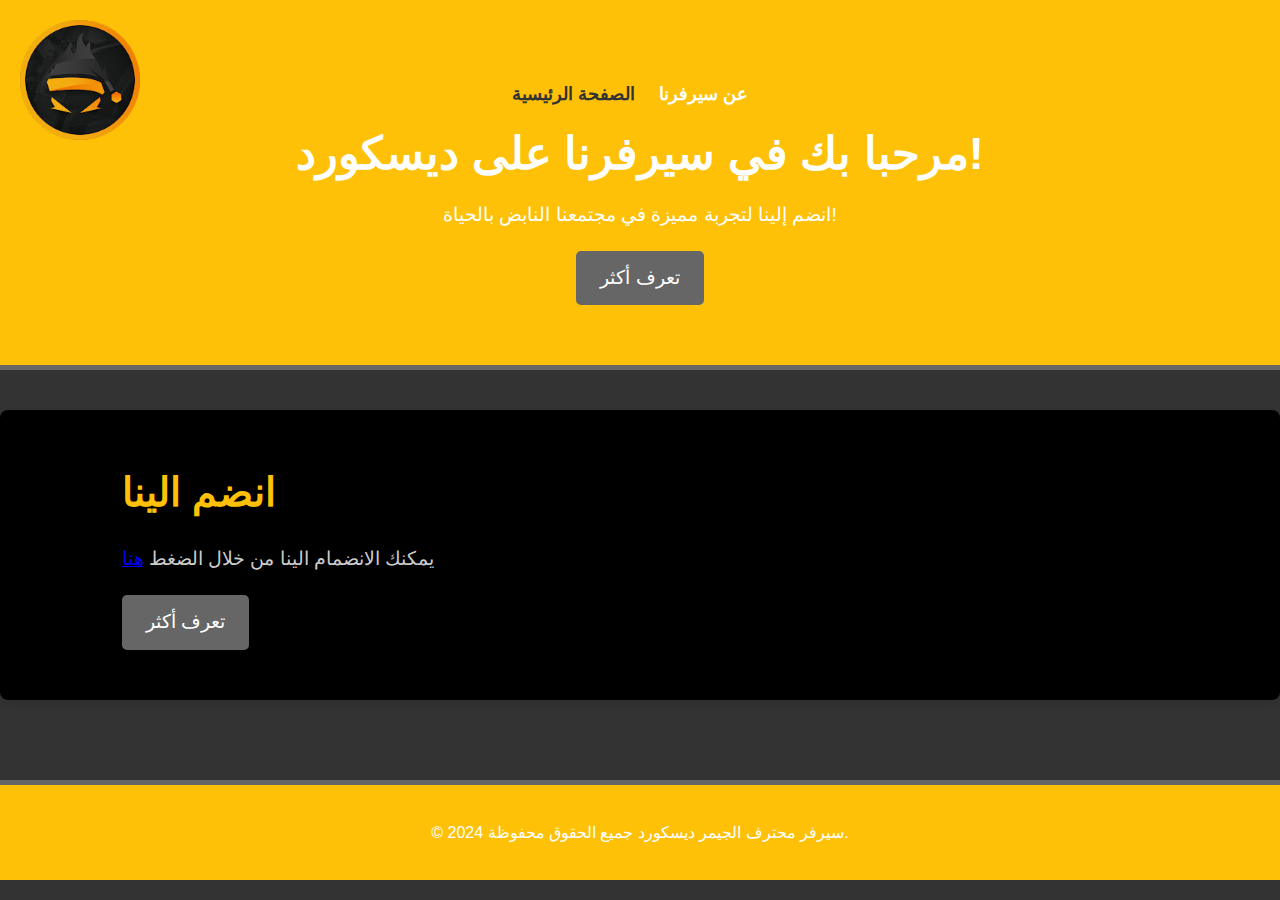
==== index.html @ afc4eddc "Add files via upload" ====
<!DOCTYPE html>
<html lang="ar">
<head>
    <meta charset="UTF-8">
    <meta name="viewport" content="width=device-width, initial-scale=1.0">
    <title> الترحيب </title>
    <link rel="stylesheet" href="styles.css">
    <link rel="icon" href="log2.icon">
</head>
<body>
    <header>
        <div class="container">
            <div class="logo">
                <img src="cropped-image.png" alt="شعار السيرفر">
            </div>
            <nav>
                <ul>
                    <li><a href="index.html" class="active">الصفحة الرئيسية</a></li>
                    <li><a href="about.html">عن سيرفرنا</a></li>
                </ul>
            </nav>
            <h1>مرحبا بك في سيرفرنا على ديسكورد!</h1>
            <p>انضم إلينا لتجربة مميزة في مجتمعنا النابض بالحياة!</p>
            <a href="about.html" class="btn">تعرف أكثر</a>
        </div>
    </header>

    <main>
        <section>
            <div class="container">
                <h2>انضم الينا</h2>
                <p>يمكنك الانضمام الينا من خلال الضغط <a href="https://discord.gg/mgkasm-35k-702813292846120964">هنا</a></p>
                <a href="about.html" class="btn">تعرف أكثر</a>
            </div>
        </section>
    </main>

    <footer>
        <div class="container">
            <p>&copy; 2024 سيرفر محترف الجيمر ديسكورد  جميع الحقوق محفوظة.</p>
        </div>
    </footer>
</body>
</html>
---- styles.css ----
/* Reset some default styles */
body, h1, h2, p, a, ul, li {
    margin: 0;
    padding: 0;
    box-sizing: border-box;
}

body {
    font-family: 'Arial', sans-serif;
    line-height: 1.6;
    color: #f4f4f4; /* نص فاتح */
    background-color: #333; /* خلفية داكنة رمادية */
}

.container {
    width: 85%;
    margin: 0 auto;
    padding: 20px;
}

/* Header Styles */
header {
    background: #FFC107; /* لون أصفر */
    color: #fff;
    text-align: center;
    padding: 40px 0;
    position: relative;
    border-bottom: 5px solid #666; /* خط رمادي داكن أسفل العنوان */
}

.logo {
    position: absolute;
    top: 20px;
    left: 20px;
    max-width: 120px; /* عرض الشعار الأقصى */
}

.logo img {
    width: 100%; /* يجعل الشعار يملأ الحاوية */
    height: auto; /* يحافظ على النسب الأصلية للشعار */
}

nav {
    margin-top: 20px;
}

nav ul {
    list-style: none;
    padding: 0;
}

nav ul li {
    display: inline;
    margin-right: 20px;
}

nav ul li a {
    color: #fff;
    text-decoration: none;
    font-weight: bold;
    font-size: 1.1em;
    transition: color 0.3s ease;
}

nav ul li a.active {
    color: #333; /* تغيير لون الرابط النشط */
}

nav ul li a:hover {
    color: #333; /* تغيير لون الروابط عند المرور */
}

header h1 {
    font-size: 2.8em;
    margin: 10px 0;
    font-weight: bold;
}

header p {
    font-size: 1.2em;
}

/* Main Content Styles */
main {
    padding: 40px 0;
}

section {
    margin-bottom: 40px;
    background: #000; /* خلفية سوداء */
    border-radius: 8px;
    padding: 30px;
    box-shadow: 0 4px 8px rgba(0, 0, 0, 0.1); /* ظل خفيف */
}

section h2 {
    font-size: 2.5em;
    color: #FFC107; /* لون أصفر */
    margin-bottom: 20px;
}

section p {
    font-size: 1.2em;
    color: #ccc; /* لون نص رمادي فاتح */
}

/* Button Styles */
.btn {
    display: inline-block;
    padding: 12px 24px;
    background: #666; /* لون رمادي داكن */
    color: #fff;
    text-decoration: none;
    border-radius: 5px;
    font-size: 1.2em;
    transition: background 0.3s ease, transform 0.3s ease;
    margin-top: 20px; /* إضافة مسافة فوق الأزرار */
}

.btn:hover {
    background: #555; /* لون أغمق عند المرور */
    transform: scale(1.05); /* تأثير تكبير طفيف */
}

/* Footer Styles */
footer {
    background: #FFC107; /* لون أصفر */
    color: #fff;
    padding: 15px 0;
    text-align: center;
    border-top: 5px solid #666; /* خط رمادي داكن أعلى التذييل */
}

footer p {
    font-size: 1em;
}
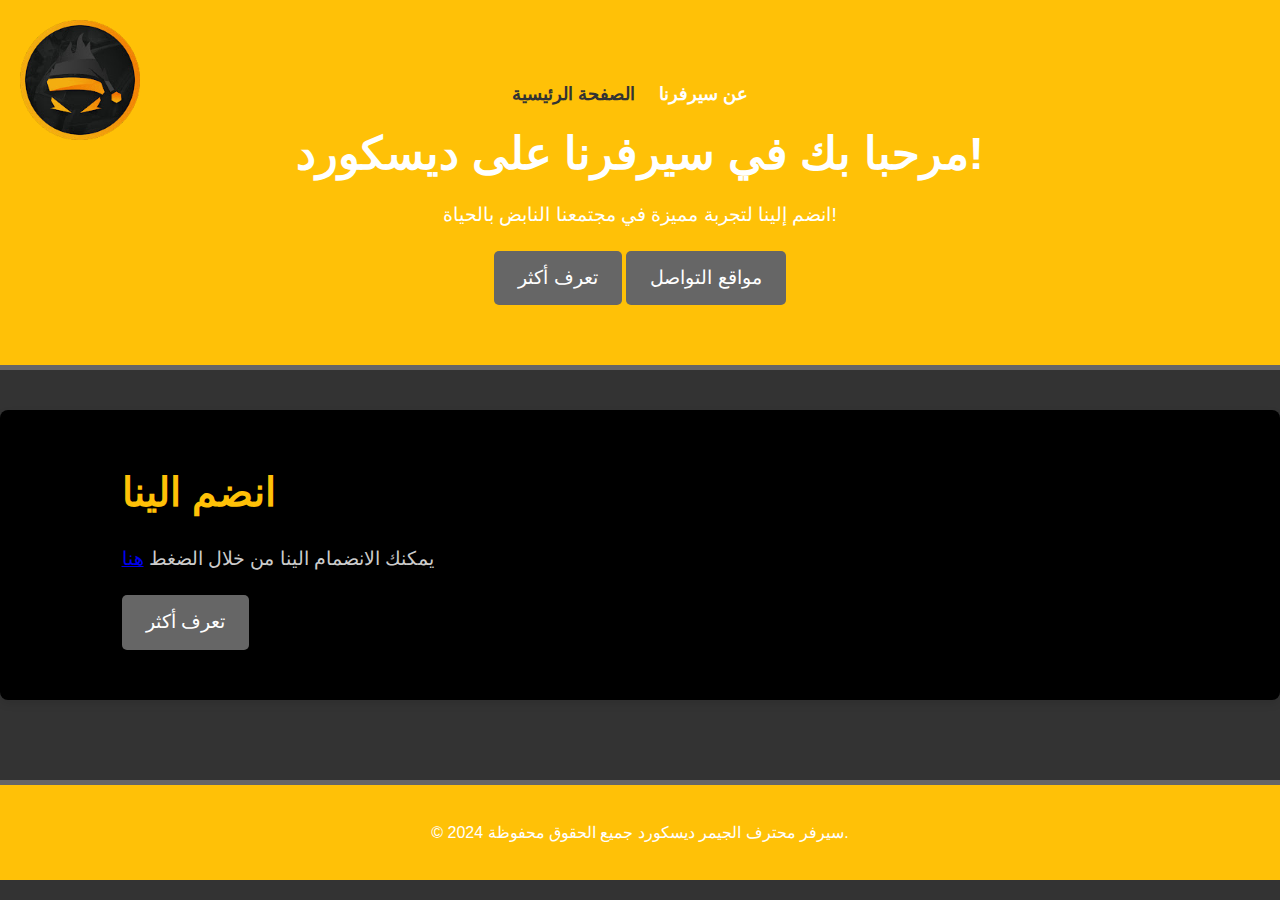
==== commit 6f2b9075: "Add files via upload" ====
--- a/index.html
+++ b/index.html
@@ -22,6 +22,7 @@
             <h1>مرحبا بك في سيرفرنا على ديسكورد!</h1>
             <p>انضم إلينا لتجربة مميزة في مجتمعنا النابض بالحياة!</p>
             <a href="about.html" class="btn">تعرف أكثر</a>
+            <a href="https://linktr.ee/mgkasm" class="btn"> مواقع التواصل</a>
         </div>
     </header>
 
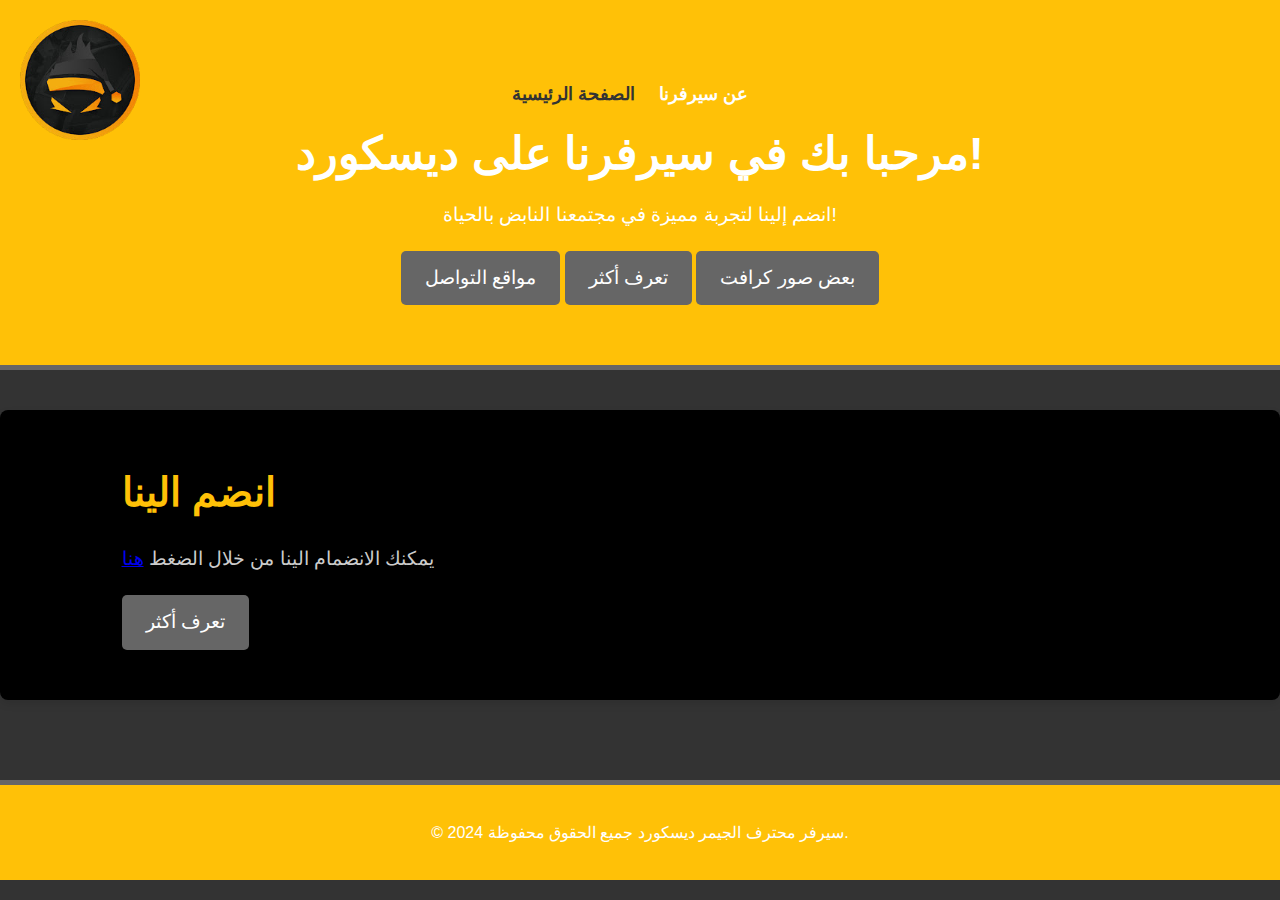
==== commit 2a5b3588: "Add files via upload" ====
--- a/index.html
+++ b/index.html
@@ -21,8 +21,9 @@
             </nav>
             <h1>مرحبا بك في سيرفرنا على ديسكورد!</h1>
             <p>انضم إلينا لتجربة مميزة في مجتمعنا النابض بالحياة!</p>
+            <a href="https://linktr.ee/mgkasm" class="btn"> مواقع التواصل</a>
             <a href="about.html" class="btn">تعرف أكثر</a>
-            <a href="https://linktr.ee/mgkasm" class="btn"> مواقع التواصل</a>
+            <a href="https://rdsi88.github.io/MGKASM2/" class="btn"> بعض صور كرافت</a>
         </div>
     </header>
 
